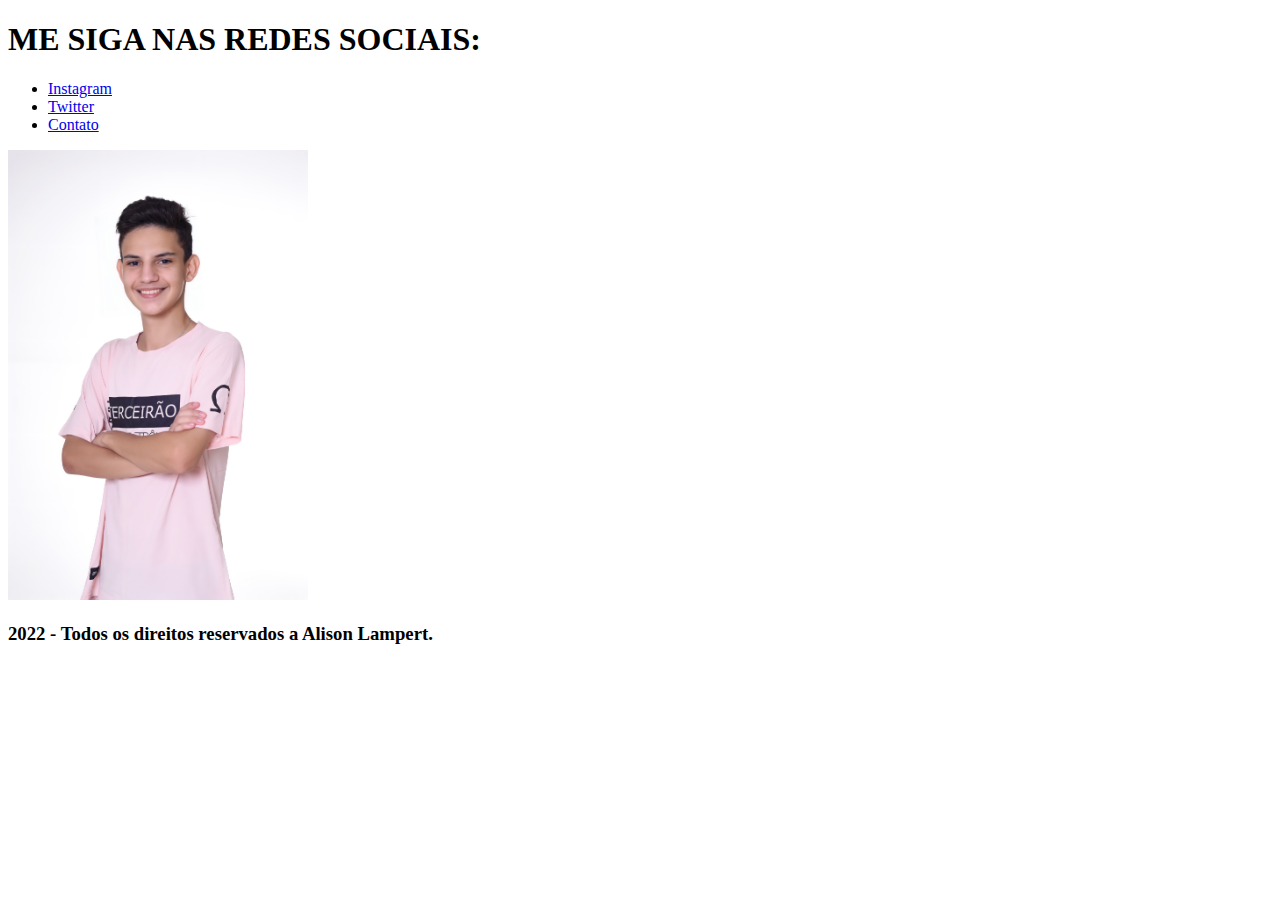
==== HTML/index.html @ 8a3beb31 "v0.1" ====
<!DOCTYPE html>
<html lang="pt-BR">
<head>
    <meta charset="UTF-8">
    <meta http-equiv="X-UA-Compatible" content="IE=edge">
    <meta name="viewport" content="width=device-width, initial-scale=1.0">
    <!--Aba-->
    <title>Alison Lampert</title>
</head>
<body>
    <header>
        <div>
            <h1>ME SIGA NAS REDES SOCIAIS:</h1>
            <ul>
                <li><a class="instagram" href="https://instagram.com/alisonlamp_" target="_blank">Instagram</a></li>
                <li><a class="twitter" href="https://www.twitter.com/alisonlamp_" target="_blank">Twitter</a></li>
                <li><a class="contato" href="./contato.html">Contato</a> </li>
            </ul> 
        </div>
    </header>
        <main>
            <img class="logo" src="images/logo.jpg" width="300" />
        </main>

    <footer>
        <h3>2022 - Todos os direitos reservados a Alison Lampert.</h3>
    </footer>

</body>
</html>
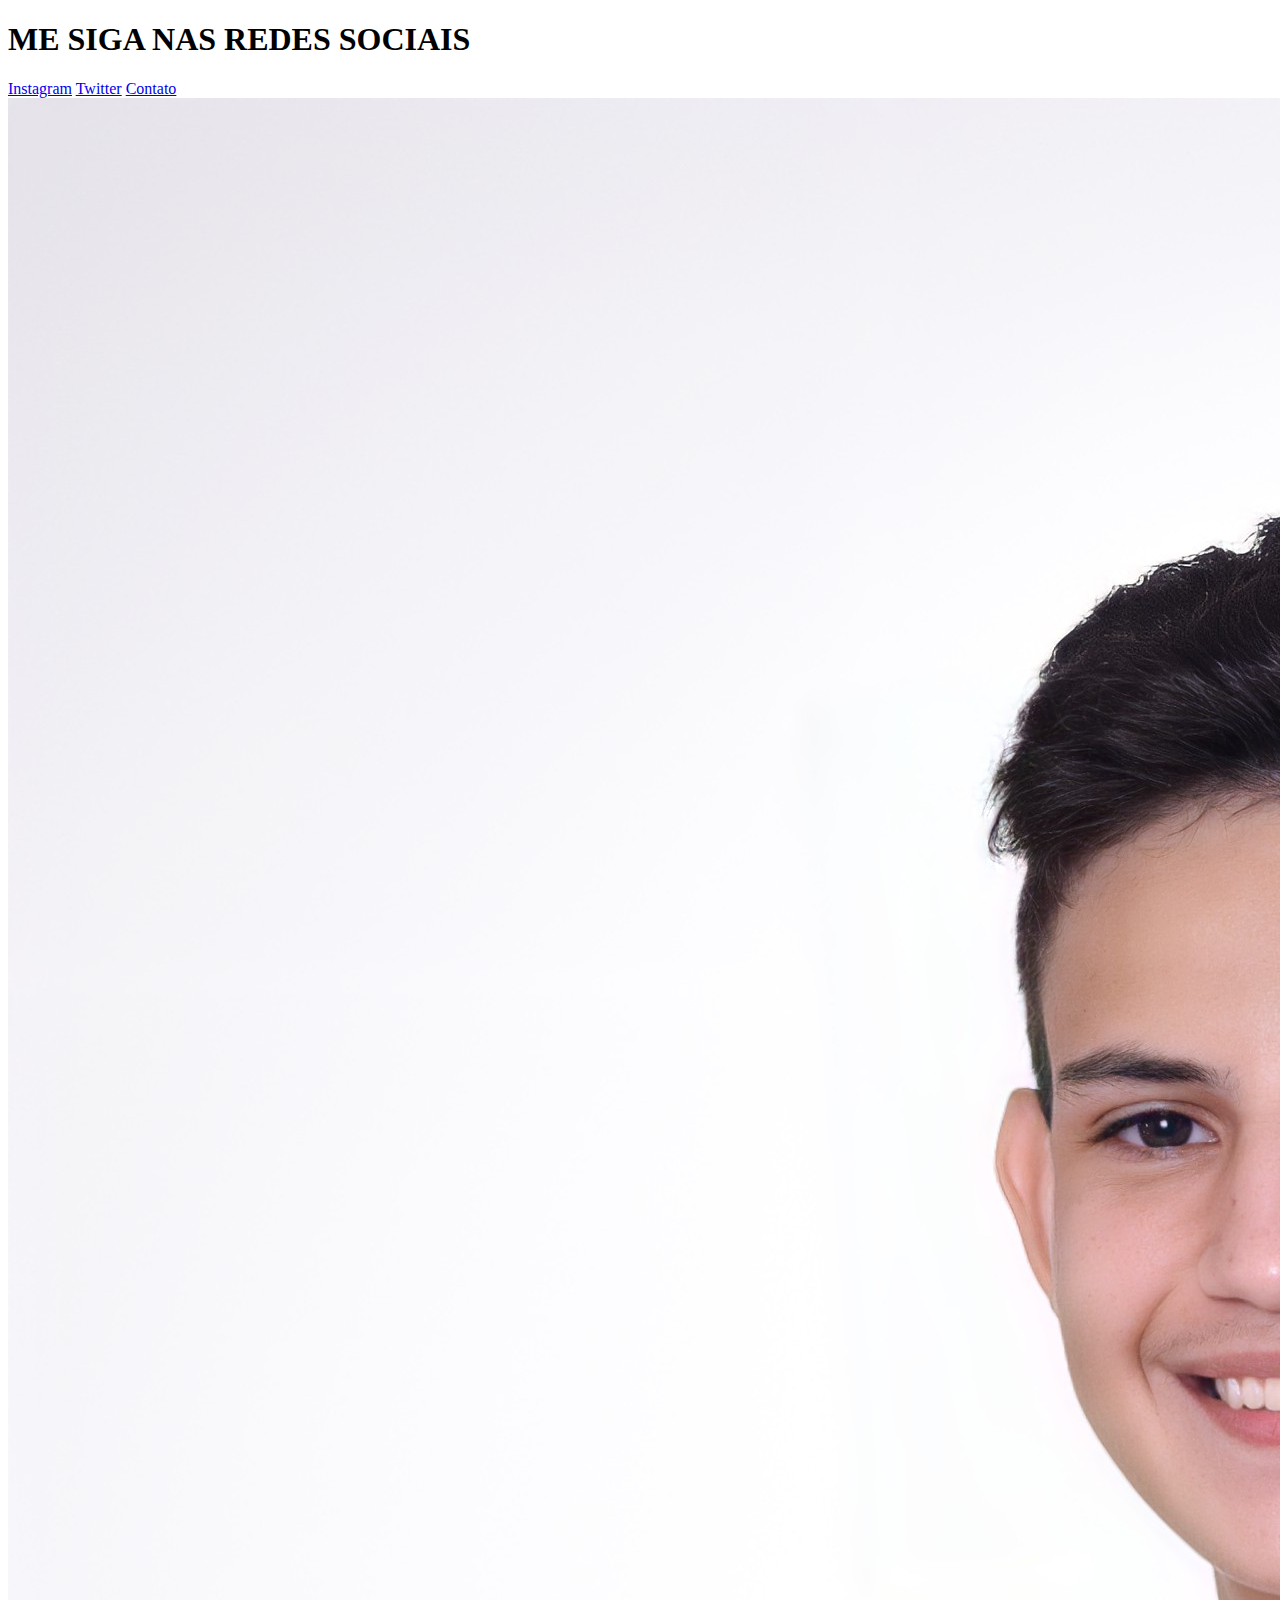
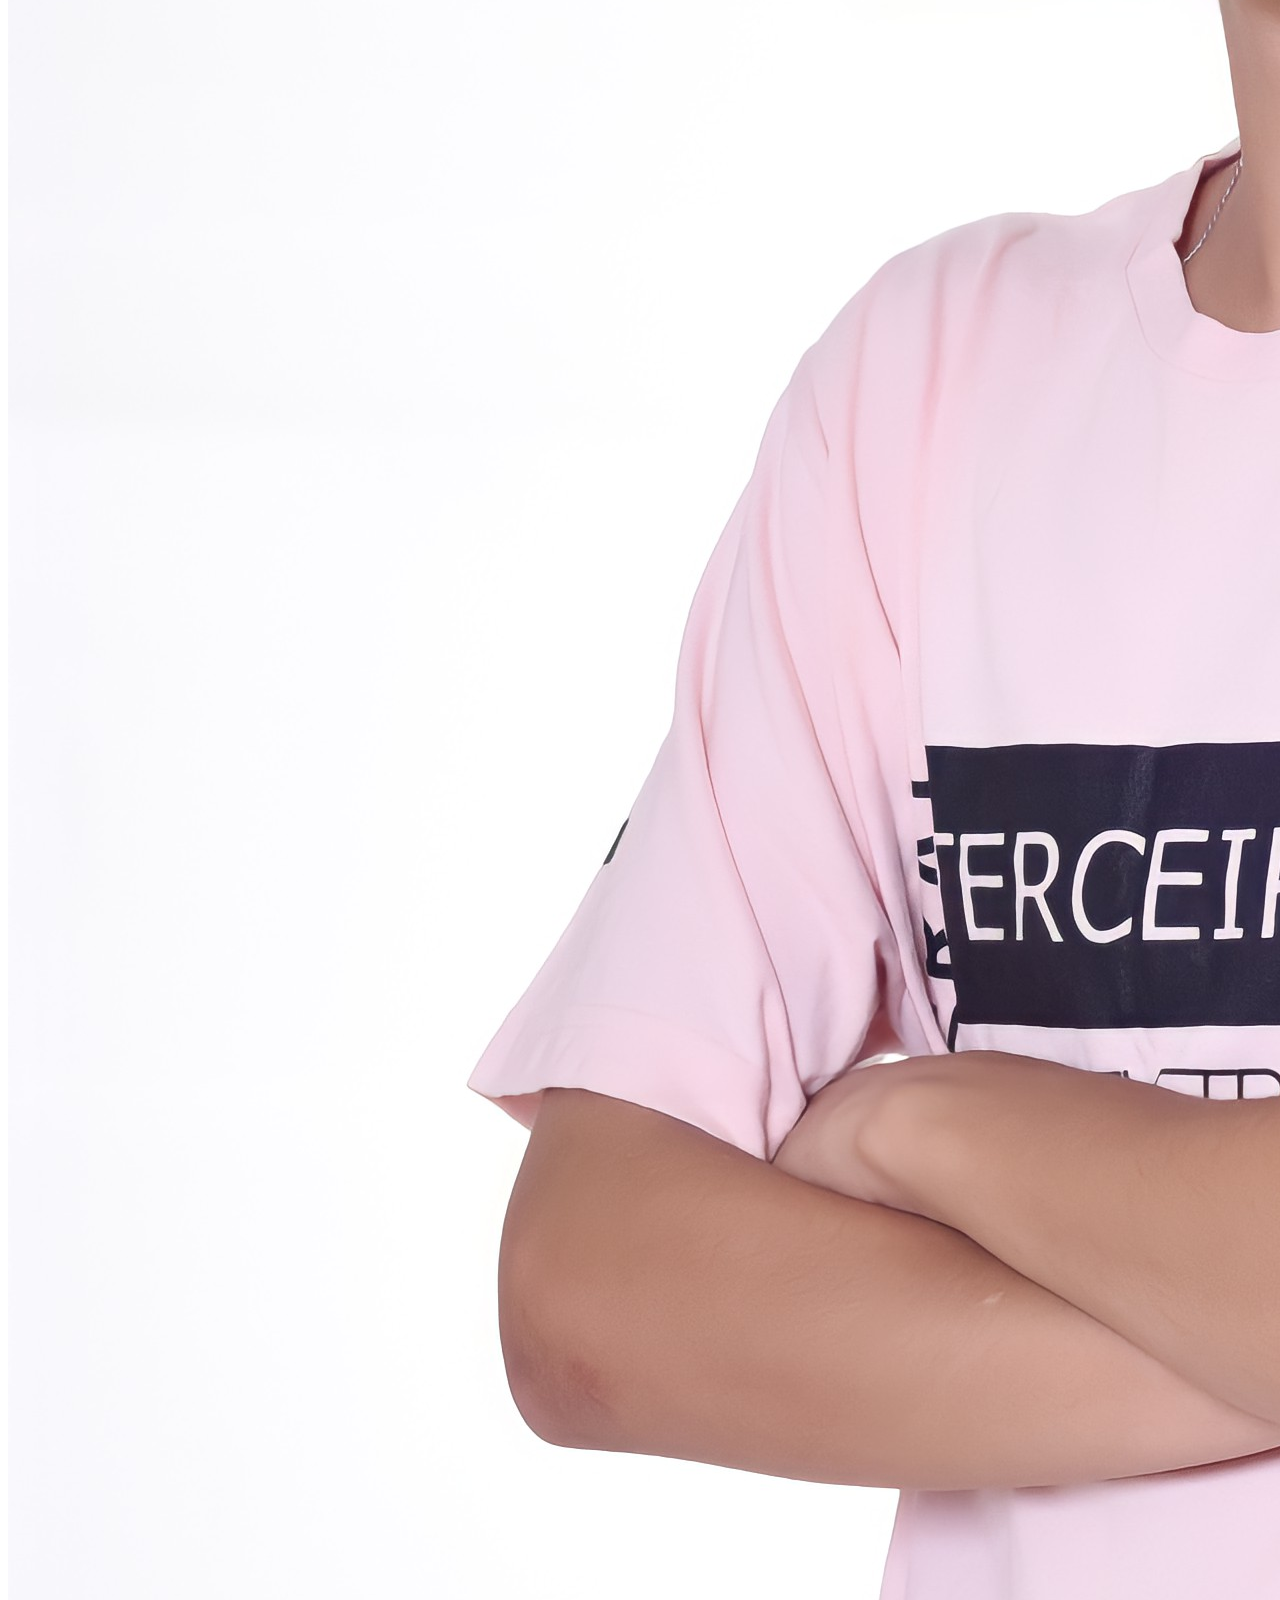
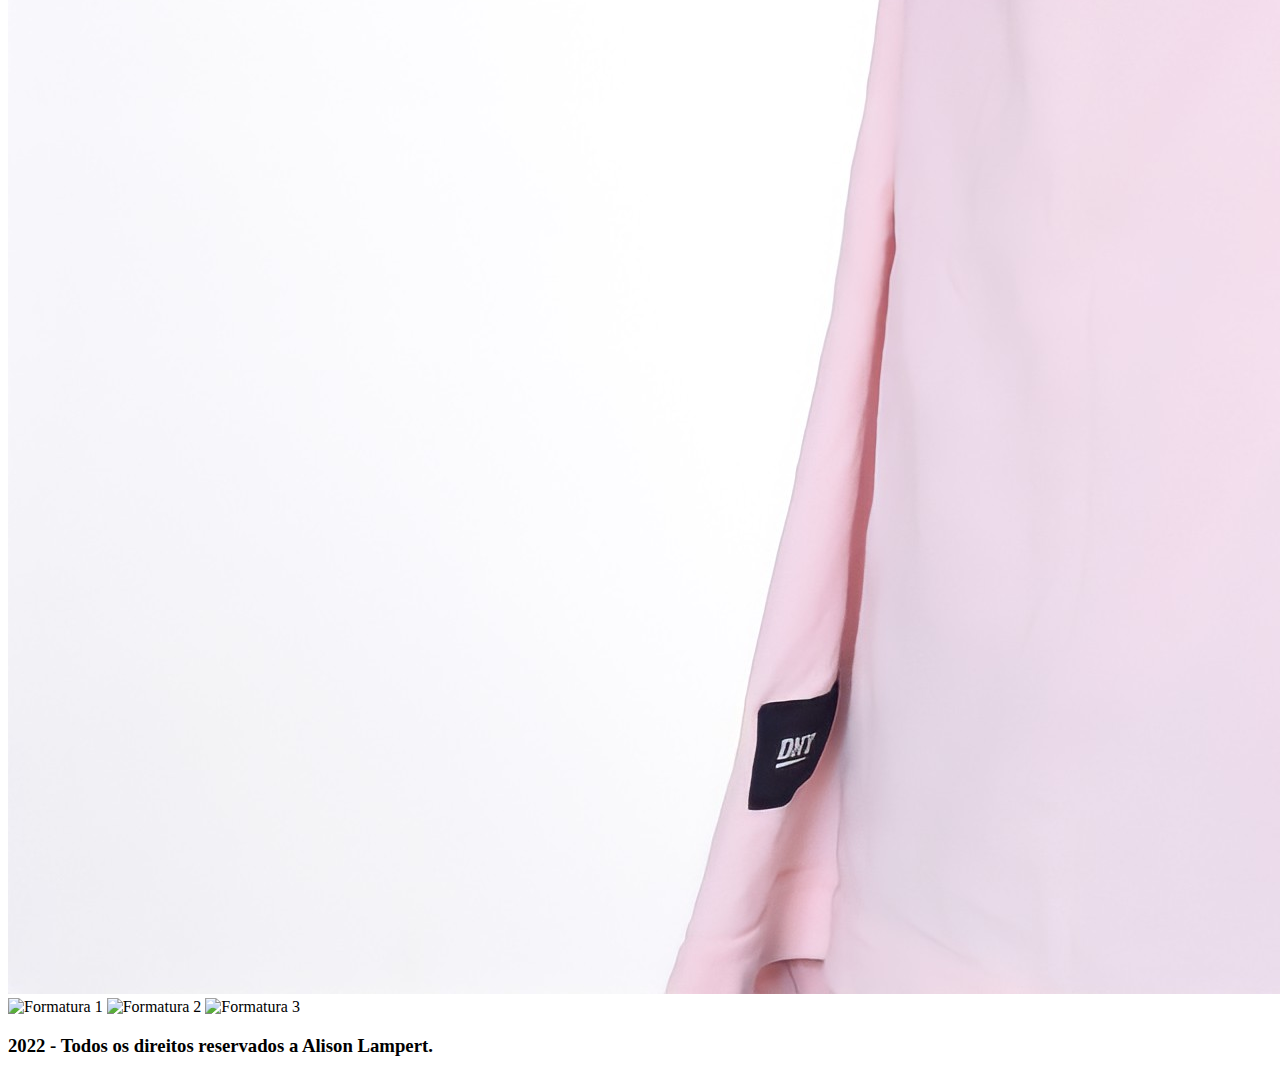
==== commit 21a41522: "v0.2" ====
--- a/HTML/index.html
+++ b/HTML/index.html
@@ -5,22 +5,23 @@
     <meta http-equiv="X-UA-Compatible" content="IE=edge">
     <meta name="viewport" content="width=device-width, initial-scale=1.0">
     <!--Aba-->
-    <title>Alison Lampert</title>
+    <title>Box Images</title>
 </head>
 <body>
     <header>
         <div>
-            <h1>ME SIGA NAS REDES SOCIAIS:</h1>
-            <ul>
-                <li><a class="instagram" href="https://instagram.com/alisonlamp_" target="_blank">Instagram</a></li>
-                <li><a class="twitter" href="https://www.twitter.com/alisonlamp_" target="_blank">Twitter</a></li>
-                <li><a class="contato" href="./contato.html">Contato</a> </li>
-            </ul> 
+            <h1>ME SIGA NAS REDES SOCIAIS</h1>
+            <a class="instagram" href="https://instagram.com/alisonlamp_" target="_blank">Instagram</a>
+            <a class="twitter" href="https://www.twitter.com/alisonlamp_" target="_blank">Twitter</a>
+            <a class="contato" href="./contato.html">Contato</a> 
         </div>
     </header>
-        <main>
-            <img class="logo" src="images/logo.jpg" width="300" />
-        </main>
+    <main>
+        <img class="logo" src="images/logo.jpg" alt="Formatura 0" />
+        <img class="form-1" src="images/_MG_5201.jpg" alt="Formatura 1" />
+        <img class="form-2" src="images/_MG_5210.jpg" alt="Formatura 2" />
+        <img class="form-3" src="images/VDC_9887.jpg" alt="Formatura 3" />
+    </main>
 
     <footer>
         <h3>2022 - Todos os direitos reservados a Alison Lampert.</h3>
